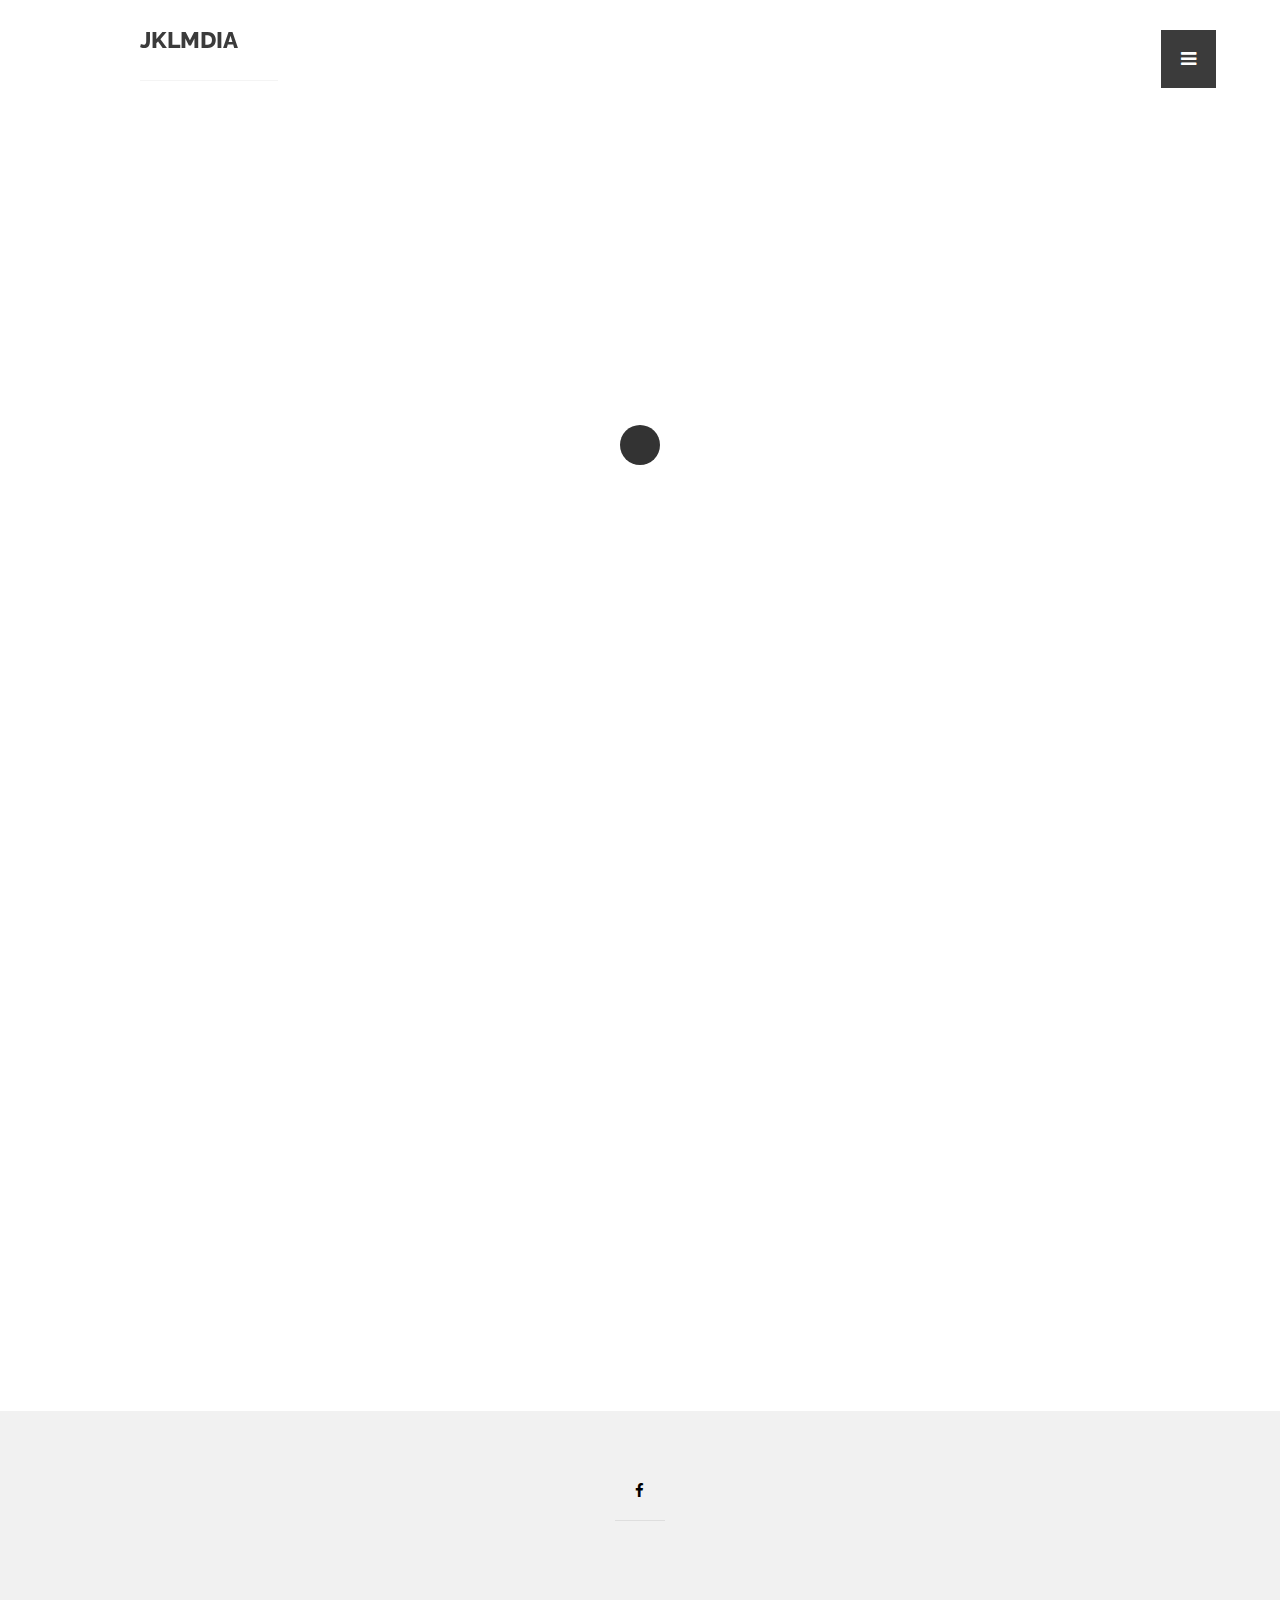
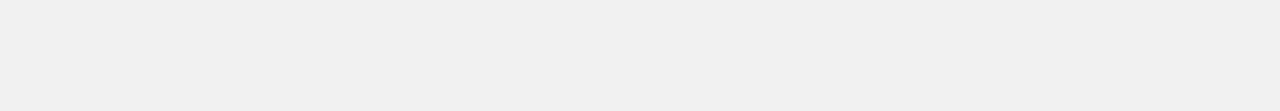
==== portfolio temp/index.html @ 6fb7491d "Initial Commit1" ====
<!doctype html>

<html lang="en">
<head>

  <meta charset="utf-8">
  <meta name="viewport" content="width=device-width, initial-scale=1.0"/>
  <meta name="author" content="jklmdia">
  <link rel="icon" type="image/png" href="img/icon.png" />

<!--Style-->

  <link rel="stylesheet" href="css/reset.css">
  <link rel="stylesheet" href="css/style.css">
  <link rel="stylesheet" href="css/style-responsive.css">  
  <link rel="stylesheet" href="http://maxcdn.bootstrapcdn.com/font-awesome/4.3.0/css/font-awesome.min.css">
</head>

<body>

<!--Preloader-->

<div class="preloader" id="preloader">
    <div class="item">
      <div class="spinner">
      </div>
    </div>
</div>

<div class="opacity-nav">

        <div class="menu-index" id="buttons" style="z-index:999999">
        <i class="fa  fa-close"></i>
        </div>

    <ul class="menu-fullscreen">
      <li><a  href="folio5.html">Home</a></li>
      <li><a  href= "projects.html">Projects</a></li>
      <li><a  href="about-us.html">About us</a></li>
      <li><a  href="contact.html">Contact</a></li>
    </ul>

</div>


  <!--Header-->
  <header id="fullscreen">
    
      <div class="logo" id="full"><a href="index.html">JKLMDIA</a></div>
      
        <div class="menu-index" id="button">
        <i class="fa fa-bars"></i>
        </div>

  </header>

  <div class="clear"></div>

  <!--Content-->

  <div class="content" id="ajax-content">


        <div class="text-intro" id="site-type">

          <h1>Welcome to my:</h1>
          <h1 class="typewrite"><span>Portfolio</span></h1> <!--Change on script.js-->
          <p>Below is a collection of my works in all fields surrounding digital development.</p>

        </div>


  <!--Portfolio grid-->

 <ul class="portfolio-grid" id="portfolio-sidebar">

  
  <li class="grid-item" data-jkit="[show:delay=3000;speed=500;animation=fade]">
    <img src="img/portfolio/1.jpg">
      <a  href="folio1.html">  
        <div class="grid-hover">
          <h1>Branding and Marks</h1>
          <p>Yuchi Yang</p>
        </div>
      </a>  
  </li>

  <li class="grid-item" data-jkit="[show:delay=3000;speed=500;animation=fade]">
    <img src="img/portfolio/5.jpg">
      <a  href="folio5.html">  
        <div class="grid-hover">
          <h1>Photo Manipulation</h1>
          <p>Rathian</p>
        </div>
      </a>      
  </li>    
  
  <li class="grid-item" data-jkit="[show:delay=3000;speed=500;animation=fade]">
    <img src="img/portfolio/2.jpg">
      <a  href="folio2.html">  
        <div class="grid-hover">
          <h1>Photo Manipulation</h1>
          <p>Sinon</p>
        </div>
      </a>      
  </li>  
  
  <li class="grid-item" data-jkit="[show:delay=3000;speed=500;animation=fade]">
    <img src="img/portfolio/3.jpg">
      <a  href="folio3.html">  
        <div class="grid-hover">
          <h1>Developement</h1>
          <p>Shopping Cart</p>
        </div>
      </a>      
  </li>    

  <li class="grid-item" data-jkit="[show:delay=3000;speed=500;animation=fade]">
    <img src="img/portfolio/4.jpg">
      <a  href="folio4.html">  
        <div class="grid-hover">
          <h1>UI | UX</h1>
          <p>Mountain Climbers</p>
        </div>
      </a>      
  </li>    

  <li class="grid-item" data-jkit="[show:delay=3000;speed=500;animation=fade]">
    <img src="img/portfolio/6.jpg">
      <a  href="folio6.html">  
        <div class="grid-hover">
          <h1>Photo Manipulation</h1>
          <p>Psylock</p>
        </div>
      </a>      
  </li>  

</ul>

</div>

  <!--Home Sidebar-->

<div id="ajax-sidebar">

  <div class="home-sidebar" style="background-image:url('img/home-sidebar.jpg')" id="hero">

    <div class="parallax-option" data-jkit="[parallax:strength=0.1;axis=both]">
      <div class="parallax parallax1"><img src="img/business-card-3.png"></div>
    </div>

    <div class="parallax-option1" data-jkit="[parallax:strength=0.8;axis=both]">
      <div class="parallax parallax1"><img src="img/business-card.png"></div>
    </div>

      <div class="parallax-option2" data-jkit="[parallax:strength=1.5;axis=both]">
      <div class="parallax parallax1"><img src="img/business-card.png"></div>
    </div>

  </div>

</div>


  <!--Footer-->

  <footer>

    <div class="footer-margin">
      <div class="social-footer">
        <a href="https://www.facebook.com/thisisjklphoto"><i class="fa fa-facebook"></i></a>
     
      </div>     
            

    
    </div>


  </footer>



<!--Scripts-->

  <script src="js/jquery.min.js"></script>
	<script src="js/jquery.easing.min.js"></script>
	<script src="js/modernizr.custom.42534.js" type="text/javascript"></script>
  <script src="js/jquery.waitforimages.js" type="text/javascript"></script>
  <script src="js/typed.js" type="text/javascript"></script>
  <script src="js/masonry.pkgd.min.js" type="text/javascript"></script>  
  <script src="js/imagesloaded.pkgd.min.js" type="text/javascript"></script>    
  <script src="js/jquery.jkit.1.2.16.min.js"></script>
 
  <script src="js/script.js" type="text/javascript"></script>
  
	<script>
    $('#button, #buttons').on('click', function() {
      $( ".opacity-nav" ).fadeToggle( "slow", "linear" );
    // Animation complete.
    });
  </script>


</body>
</html>
---- portfolio temp/css/style.css ----
@import url(http://fonts.googleapis.com/css?family=Raleway:400,300,500,600,700,800,900,100,200);

body{
  font-family: 'Raleway', sans-serif;
  font-size:14px;
  font-weight: 400;
  overflow-y:scroll;
  -webkit-font-smoothing: antialiased;
}

::selection {
		background: #000;
		color: #fff;
		text-shadow: none;
	}
	
	::-moz-selection {
		background: #000;
		color: #fff;
		text-shadow: none;
	}

p{
  font-family: 'Raleway', sans-serif;
  font-size:14px;
  font-weight: 400;
}

a{
  text-decoration:none;
  -webkit-transition: all 0.2s ease-in;
	-moz-transition: all 0.2s ease-in;
	-ms-transition: all 0.2s ease-in;
	-o-transition: all 0.2s ease-in;
	transition: all 0.2s ease-in; 
	border-bottom:1px solid #dedede;
}

a:focus {
  outline:none;
}

strong{
  font-weight:700;

}

/*
**************************
PRELOADER
**************************
*/

.preloader{
  position:fixed;
  top:0;
  width:100%;
  height:100%;
  background:white;
  z-index:999;
}
 
.preloader .item{
  position:absolute;
  width:50px;
  height:50px;
  left:50%;
  top:50%;
  margin-left:-25px;
  margin-top:-25px;
} 

.spinner {
  width: 40px;
  height: 40px;
  margin: 0px auto;
  background-color: #333;
  border-radius: 100%;  
  -webkit-animation: scaleout 1.0s infinite ease-in-out;
  animation: scaleout 1.0s infinite ease-in-out;
}

@-webkit-keyframes scaleout {
  0% { -webkit-transform: scale(0.0) }
  100% {
    -webkit-transform: scale(1.0);
    opacity: 0;
  }
}

@keyframes scaleout {
  0% { 
    transform: scale(0.0);
    -webkit-transform: scale(0.0);
  } 100% {
    transform: scale(1.0);
    -webkit-transform: scale(1.0);
    opacity: 0;
  }
}





/*
**************************
NAVIGATION OPACITY
**************************
*/



.opacity-nav{
  position:fixed;
  display:none;
  width:100%;
  height:100%;
  top:0;
  z-index:9999;
  opacity: .75;
  background:black;
}

ul.menu-fullscreen{
  width: 100%;
  top: 50%;
  position: absolute;
  height: 280px;
  margin-top: -140px;
}

ul.menu-fullscreen li{
  font-size:35px;
  text-align:center;
  line-height:70px;
  font-weight:500;
}

ul.menu-fullscreen li > a{
  color:#111111;
  border:0;
}

ul.menu-fullscreen li > a:hover{
  color:#ffffff;
}


#full{
  width:1140px;
  position: relative;
  top:0;
  margin:0 auto;
  z-index: 9997;
}


#fullscreen{
  display:none;
  position:absolute;
  top:0;
  width:100%;
  margin:0 auto;
  height:80px;
  z-index: 9998;
}

/*
**************************
HEADER
**************************
*/

header.boxed{
  position:fixed;
  width:100%;
  margin:0 auto;
  height:80px;
  z-index:9999;
  display:none;
  background:none;
  top:0;
    -webkit-transition: background 0.2s ease-in;
	-moz-transition: background 0.2s ease-in;
	-ms-transition: background 0.2s ease-in;
	-o-transition: background 0.2s ease-in;
	transition: background 0.2s ease-in; 
}

header.boxed .header-margin{
  width:1140px;
  margin:0 auto;
}

header.boxed .header-margin-mini{
  width:90%;
  margin:0 auto;
}


ul.social-icon{
  float:right;
}

ul.social-icon a{
  float:right;
  font-size:15px;
  border-bottom:0;
  color:black;
  padding-right:0px !important;
}

ul.social-icon a:hover{
  color:#c3c3c3;
}

.menu-index{
  position: fixed;
  right: 5%;
  top: 30px;
  z-index: 99999;
  padding:20px;
  background:black;
  cursor:pointer;
}


.menu-index i{
  float:right;
  font-size:18px;
  color:white;
  padding-right:0px !important;
}

.menu-index i:hover{
  color:#c3c3c3;
}


ul.menu-icon{
  float:right;
}

ul.menu-icon a{
  float:right;
  font-size:19px;
  color:white;
  padding-right:0px !important;
}

ul.menu-icon i{
  padding:20px;
  background:black;
}

ul.menu-icon a:hover{
  color:#c3c3c3;
}

header a{
  color:#000000;
}

ul.header-nav{
  width:60%;
  float:left;
}

header .logo > a{
  font-size:23px;
  font-weight:800;
  float:left;
  line-height:80px;
  padding-right:40px;
  border-bottom: 1px solid #f1f1f1;
}

header .logo > a:hover{
  color:#c3c3c3;
}

header li{
  text-transform:uppercase;
  list-style-type: none; margin: 0 auto; float: left;
}

header li > a{
  font-size:13px;
  color:#c3c3c3;
  padding-right:25px;
  padding-left:25px;
  font-weight:800;
  line-height:80px;
  display:inline-block;  
  border-bottom:0;
}

header li > a:hover{
  color:#000000;
}

header li > a #active{
  color:#000000;
}

header li ul{
  overflow: hidden; display: none; background: #f9f9f9; z-index:20;
}

header li ul li a{
  line-height:50px;
  padding-left:30px; 
  width:260px;
}

header li:hover ul{
  position: absolute; padding: 0; display: block; width: 260px;
}



/*
**************************
CONTENT
**************************
*/

.hero-image{
  position:relative; 
  width:100%; 
  top:0; 
  height:400px; 
  background: url('../img/full/full.jpg') center center;
  -webkit-background-size: cover;
  -moz-background-size: cover;
  -o-background-size: cover;
  background-size: cover;  
  
}

.one-column{
  width:40%;
  position:relative;
  float:left;
}

.two-column{
  width:60%;
  position:relative;
  float:left;
}

.one-column p{
  width:70% !important;
}

.two-column p{
  width:100% !important;
}

.clear{
  clear:both;
}

.content{
  position:relative;
  width:1140px;
  margin:50px auto;
}


.content .text-intro{
  width: 1140px;
  margin-top: 150px;
  margin: 150px auto 0;
}

.content .text-intro h1{
  font-size:43px;
  width:40%;
  text-transform:uppercase;
  color:#000000;
  font-weight:900;
  line-height:70px;
}

.content .text-intro p{
  font-size:13px;
  color:#8d8d8d;
  margin-top:30px;
  font-weight:400;
  line-height:22px;
  letter-spacing:1px;
  width:40%;
}

        .typed-cursor{
            opacity: 1;
            font-weight: 900;
            -webkit-animation: blink 0.7s infinite;
            -moz-animation: blink 0.7s infinite;
            -ms-animation: blink 0.7s infinite;
            -o-animation: blink 0.7s infinite;
            animation: blink 0.7s infinite;
        }
        @-keyframes blink{
            0% { opacity:1; }
            50% { opacity:0; }
            100% { opacity:1; }
        }
        @-webkit-keyframes blink{
            0% { opacity:1; }
            50% { opacity:0; }
            100% { opacity:1; }
        }
        @-moz-keyframes blink{
            0% { opacity:1; }
            50% { opacity:0; }
            100% { opacity:1; }
        }
        @-ms-keyframes blink{
            0% { opacity:1; }
            50% { opacity:0; }
            100% { opacity:1; }
        }
        @-o-keyframes blink{
            0% { opacity:1; }
            50% { opacity:0; }
            100% { opacity:1; }
        }

/*
**************************
HOME SIDEBAR
**************************
*/

.home-sidebar{
  top:0;
  position:absolute;
  width:33.3333%;
  right:0;
  height:100%;
  background:#f4f4f4;
  z-index:9;
  overflow:hidden;
  background-size:50%;
}

.parallax{
  position:absolute;
}

.parallax-option{
  position:absolute; width:5%; height:100%; 
  mix-blend-mode:normal;
}

.parallax-option1{
  position:absolute; 
  width:100%; 
  height:100%; 
  mix-blend-mode:screen;
  opacity:;
}

.parallax-option2{
  position:absolute; 
  width:100%; 
  height:100%; 
  mix-blend-mode:screen;
  transform:rotate(10deg);
  opacity:;
}


/*
**************************
PORTFOLIO GRID
**************************
*/

.prev-next{
  width:100%;
  max-width:1170px;
  margin:0 auto;
  padding-top:100px;
}

.prev-next a{
  color:black;
  font-weight:500;
  padding-bottom: 15px;
}

.prev-next a:hover{
  border-bottom:1px solid black;
}

.prev-button{
  width:50%;
  position:relative;
  float:left;
  text-align:left;
}

.next-button{
  width:50%;
  position:relative;
  float:left;
  text-align:right;
}


#ajax-content{width:100%;}

.portfolio-grid{
  width:1170px;
  position:relative;
  margin: 30px auto;
  overflow:hidden;
}

#portfolio-sidebar{
  width: 780px !important;
  padding-right: 390px;

}

li.grid-item{
  width:360px;
  position:relative;
  float:left;
  padding:15px;
}

.grid-hover{
  position: absolute;
  width:360px;
  height: 100%;
  top:0;
  background: white;
  z-index: 2;
  opacity: 0;
  -webkit-transition: all 0.2s ease-in;
	-moz-transition: all 0.2s ease-in;
	-ms-transition: all 0.2s ease-in;
	-o-transition: all 0.2s ease-in;
	transition: all 0.2s ease-in; 
}

.grid-hover:hover{
  opacity: 0.9;
}

.grid-hover h1{
  font-size:23px;
  bottom:80px;
  left:40px;
  position:absolute;
  text-transform:uppercase;
  color:#000000;
  letter-spacing:1px;
  font-weight:900;
  line-height:50px;
}

.grid-hover p{
  font-size:13px;
  bottom:40px;
  left:40px;
  position:absolute;
  color:#686868;
  letter-spacing:1px;
  font-weight:400;
  line-height:50px;
}

li.grid-item img{
  width:360px;
}

/*
**************************
FOOTER
**************************
*/

#footer-box{height:150px; margin-top:75px;}

footer{
  background: #f1f1f1;
  width:100%;
  margin-top:150px;
  height:300px;
  overflow:hidden;
  position:relative;
  z-index:10;
}

.footer-margin{
  width:1140px;
  margin: 30px auto;
  line-height: 100px;
}

#footer-left{text-align:left;}

.footer-margin .copyright{
  color: #686868;
  letter-spacing: 1px;
  font-size: 12px;
  width: 100%;
  text-align:center;
  float: left;
}

.footer-margin .social-footer{
  color: #686868;
  letter-spacing: 1px;
  font-size: 13px;
  width: 100%;
  text-align:center;
  float: left;
}

.footer-margin .social-footer a{
  font-size:15px;
  color:black;
  padding: 20px;
}

.footer-margin .social-footer a:hover{
  color:#c3c3c3;
}


/*
**************************
CONTACT
**************************
*/

.contact-one, .contact-two{
  width:30%;
  padding-right:3%;
  position:relative;
  float:left;
}

.contact-three{
  width:33%;
  position:relative;
  float:left;
}

.contact-one p, .contact-two p, .contact-three p{
  width:100% !important;
}

input{

  width:100%;
  height:40px;
  background:#f8f7f7;
  border:0;
  color:#000000;
  font-weight:500;
  line-height:40px;
  font-family: 'Raleway', sans-serif;
  margin-bottom:10px;
  font-size:13px;
  padding-left:15px;
  -webkit-box-sizing: border-box; /* Safari/Chrome, other WebKit */
  -moz-box-sizing: border-box;    /* Firefox, other Gecko */
  box-sizing: border-box;         /* Opera/IE 8+ */
}

input.button-submit{

  width:220px;
  height:40px;
  background:#f8f7f7;
  font-weight:500;
  border:0;
  font-family: 'Raleway', sans-serif;
  color:#000000;
  float:right;
  font-weight:900;
  line-height:40px;
  font-size:13px;
}

input:focus{
  background:#f4f4f4; 
}

textarea{

  width:100%;
  height:40px;
  border:0;
  line-height:40px;
  background:#f8f7f7;
  color:#000000;
  font-size:13px;
  font-family: 'Raleway', sans-serif;
  font-weight:500;
  margin-bottom:10px;
  padding:0 0 0 15px;
  -webkit-box-sizing: border-box; /* Safari/Chrome, other WebKit */
  -moz-box-sizing: border-box;    /* Firefox, other Gecko */
  box-sizing: border-box;         /* Opera/IE 8+ */
    -webkit-transition: all 0.2s ease-in;
	-moz-transition: all 0.2s ease-in;
	-ms-transition: all 0.2s ease-in;
	-o-transition: all 0.2s ease-in;
	transition: all 0.2s ease-in; 
}

textarea:focus{background:#f4f4f4; height:250px;}
---- portfolio temp/css/style-responsive.css ----
@media all and (max-width: 1330px) and (min-width: 1180px) {

  header.boxed .header-margin{
    width:1000px;
  }

  .content .text-intro{
    width:1000px;
  }

  .footer-margin{
    width:1000px;
  }

  .content .text-intro h1, .content .text-intro p{
    width:60%;
  }

  #full{
    width:1000px;
  }

  .prev-next{
    max-width:1000px;
  }


  /*
  **************************
  Portfolio Grid
  **************************
  */

  #portfolio-sidebar{

    width: 710px !important;
    padding-right: 320px;
  }

  .portfolio-grid{

    width:1030px;

  }

  .grid-hover, li.grid-item, li.grid-item img{
    width:312px;
  }


}


@media all and (max-width: 1179px) and (min-width: 1024px) {


  header.boxed .header-margin{
    width:800px;
  }

  .content .text-intro{
    width:800px;
  }

  .footer-margin{
    width:800px;
  }

  .content .text-intro h1, .content .text-intro p{
    width:60%;
  }

  #full{
    width:800px;
  }

  .prev-next{
    max-width:800px;
  }


  /*
  **************************
  Portfolio Grid
  **************************
  */

  #portfolio-sidebar{

    width: 580px !important;
    padding-right: 250px;
  }

  .portfolio-grid{

    width:830px;

  }

  .grid-hover, li.grid-item, li.grid-item img{
    width:246px;
  }

}


@media all and (max-width: 1023px) and (min-width: 769px) {


  header.boxed .header-margin{
    width:600px;
  }

  .content .text-intro{
    width:600px;
  }

  .footer-margin{
    width:600px;
  }

  .content .text-intro h1, .content .text-intro p{
    width:100%;
  }

  #full{
    width:600px;
  }

  .prev-next{
    max-width:600px;
  }
  
  .home-sidebar{
    display:none;
  }
  
  ul.header-nav{
    width:50%;
  
  }
  
  header li > a{
    padding-right: 15px;
    padding-left: 15px;
  }
 


  /*
  **************************
  Portfolio Grid
  **************************
  */

  #portfolio-sidebar{

    width:630px !important;
    padding-right: 0;
  }

  .portfolio-grid{
    width:630px;
  }

  .grid-hover, li.grid-item, li.grid-item img{
    width:282px;
  }

}



@media all and (max-width: 768px) and (min-width: 481px) {


  header.boxed .header-margin{
    width:400px;
  }

  .content .text-intro{
    width:400px;
  }

  .footer-margin{
    width:400px;
  }

  .content .text-intro h1, .content .text-intro p{
    width:100% !important;
  }

  #full{
    width:400px;
    display:block !important;
  }

  .menu-index{
    display:block !important;
  }

  .prev-next{
    max-width:400px;
  }
  
  .home-sidebar{
    display:none;
  }
  
  ul.header-nav{
    width:50%;
  
  }
  
  header li > a{
    padding-right: 15px;
    padding-left: 15px;
  }
 
  .one-column, .two-column{
    width:100%;
  }
  
  .contact-one, .contact-two, .contact-three{
    width:100%;
  }
  
  textarea{
    height:250px;
  }

  input.button-submit{
    margin-bottom:100px;
  }
  
  .logo, .menu-index{
    display:block;
  }

  header.boxed{
    display:none !important;
  }  
  
  #footer-left{text-align:center;}

  /*
  **************************
  Portfolio Grid
  **************************
  */

  #portfolio-sidebar{

    width:430px !important;
    padding-right: 0;
  }

  .portfolio-grid{
    width:430px;
  }

  .grid-hover, li.grid-item, li.grid-item img{
    width:400px;
  }

}


@media all and (max-width: 480px) and (min-width: 320px) {


  header.boxed .header-margin{
    width:280px;
  }

  .content .text-intro{
    width:280px;
  }

  .footer-margin{
    width:280px;
  }
  
  .footer-margin .copyright{line-height:40px;}

  .content .text-intro h1, .content .text-intro p{
    width:100% !important;
  }

  #full{
    width:280px;
    display:block !important;
  }
  
  .menu-index{
    display:block !important;
  }

  .prev-next{
    max-width:280px;
  }
  
  .home-sidebar{
    display:none;
  }
 
  .one-column, .two-column{
    width:100%;
  }
  
  .contact-one, .contact-two, .contact-three{
    width:100%;
  }
  
  textarea{
    height:250px;
  }
  
  input, textarea{
    padding:0;
  }

  input.button-submit{
    margin-bottom:100px;
  }
  
  header.boxed{
    display:none !important;
  }  
  
  #footer-left{text-align:center;}
  
  .content .text-intro h1{
    font-size:33px; 
    line-height:50px;
  }

  /*
  **************************
  Portfolio Grid
  **************************
  */

  #portfolio-sidebar{

    width:310px !important;
    padding-right: 0;
  }

  .portfolio-grid{
    width:310px;
  }

  .grid-hover, li.grid-item, li.grid-item img{
    width:280px;
  }

}
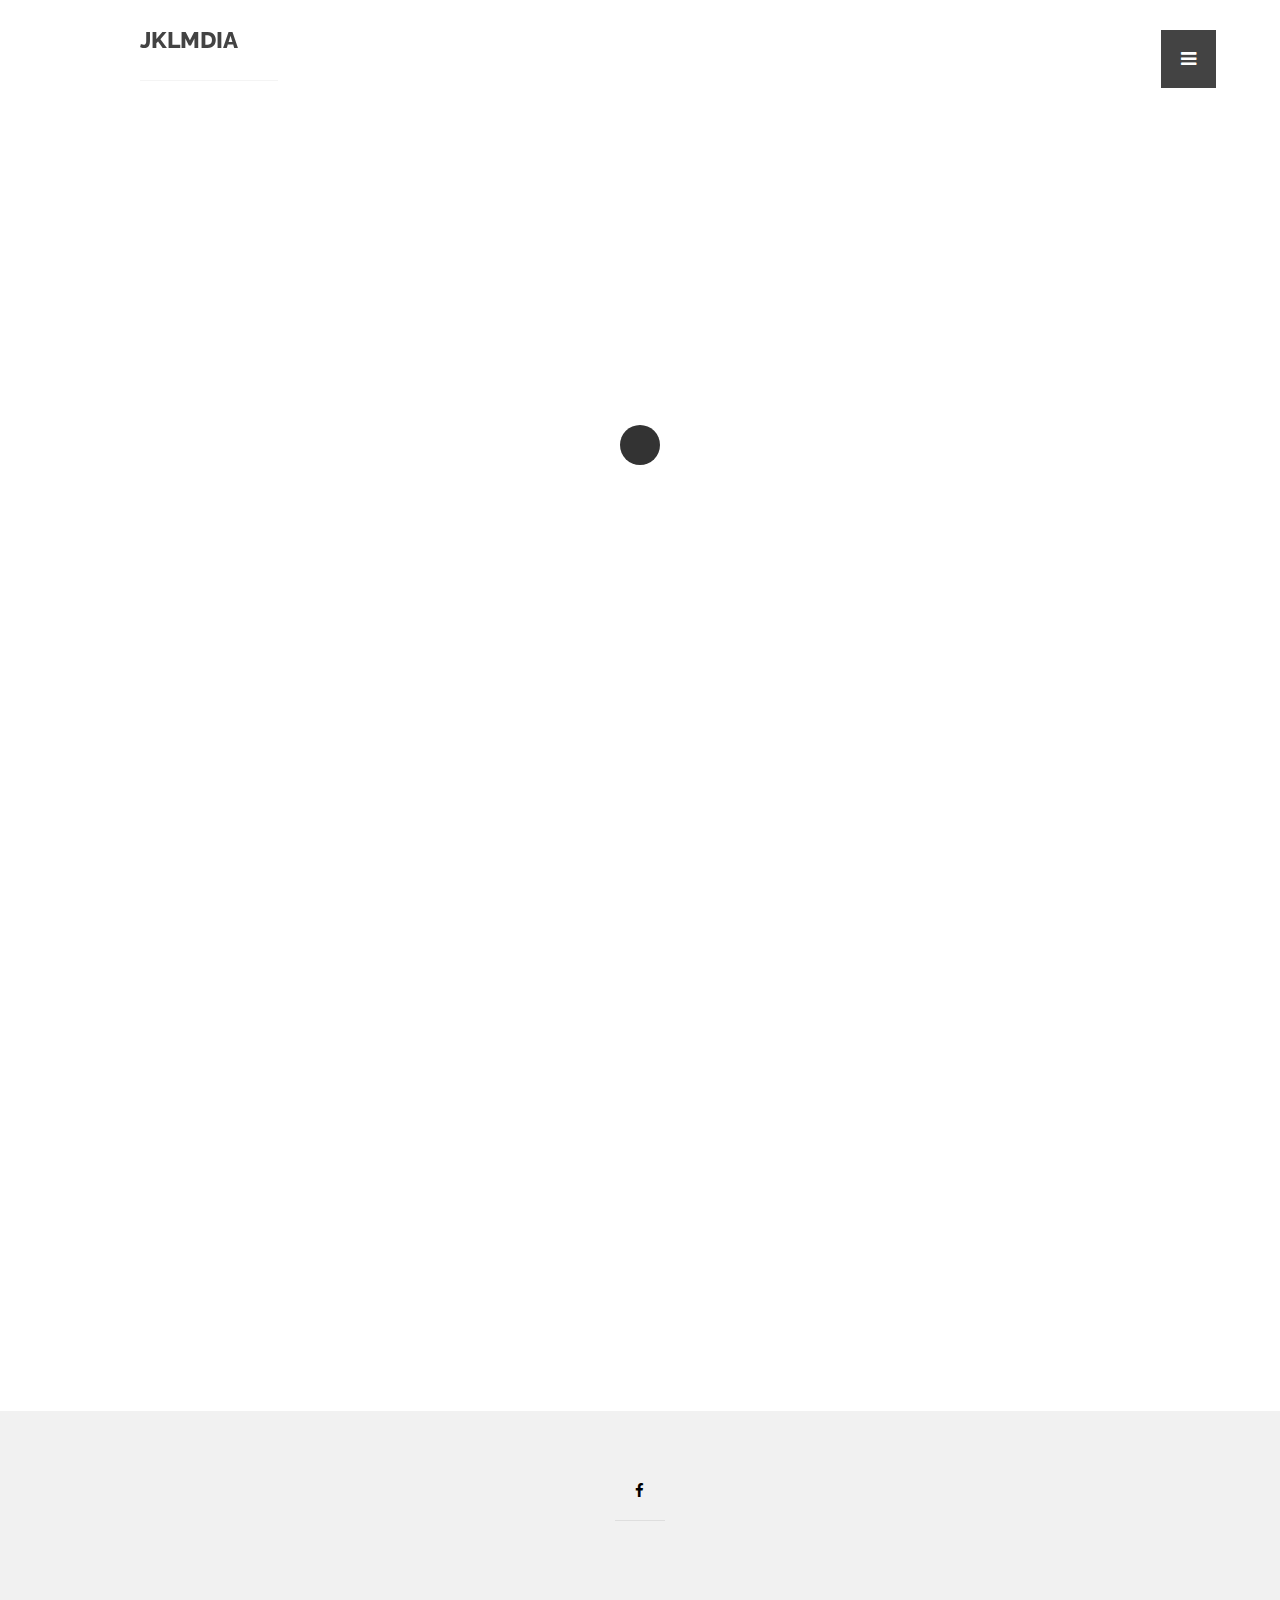
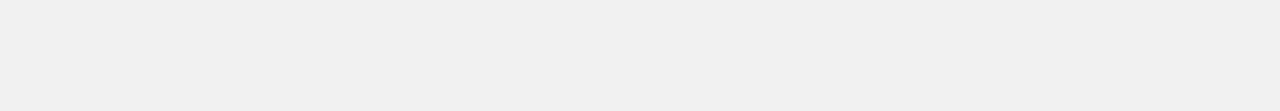
==== commit c09e021e: "update and optimize parallax" ====
--- a/portfolio temp/index.html
+++ b/portfolio temp/index.html
@@ -146,15 +146,15 @@
   <div class="home-sidebar" style="background-image:url('img/home-sidebar.jpg')" id="hero">
 
     <div class="parallax-option" data-jkit="[parallax:strength=0.1;axis=both]">
-      <div class="parallax parallax1"><img src="img/business-card-3.png"></div>
+      <div class="parallax parallax1"><img src="img/business-card-3.jpg"></div>
     </div>
 
     <div class="parallax-option1" data-jkit="[parallax:strength=0.8;axis=both]">
-      <div class="parallax parallax1"><img src="img/business-card.png"></div>
+      <div class="parallax parallax1"><img src="img/business-card.jpg"></div>
     </div>
 
       <div class="parallax-option2" data-jkit="[parallax:strength=1.5;axis=both]">
-      <div class="parallax parallax1"><img src="img/business-card.png"></div>
+      <div class="parallax parallax1"><img src="img/business-card.jpg"></div>
     </div>
 
   </div>
